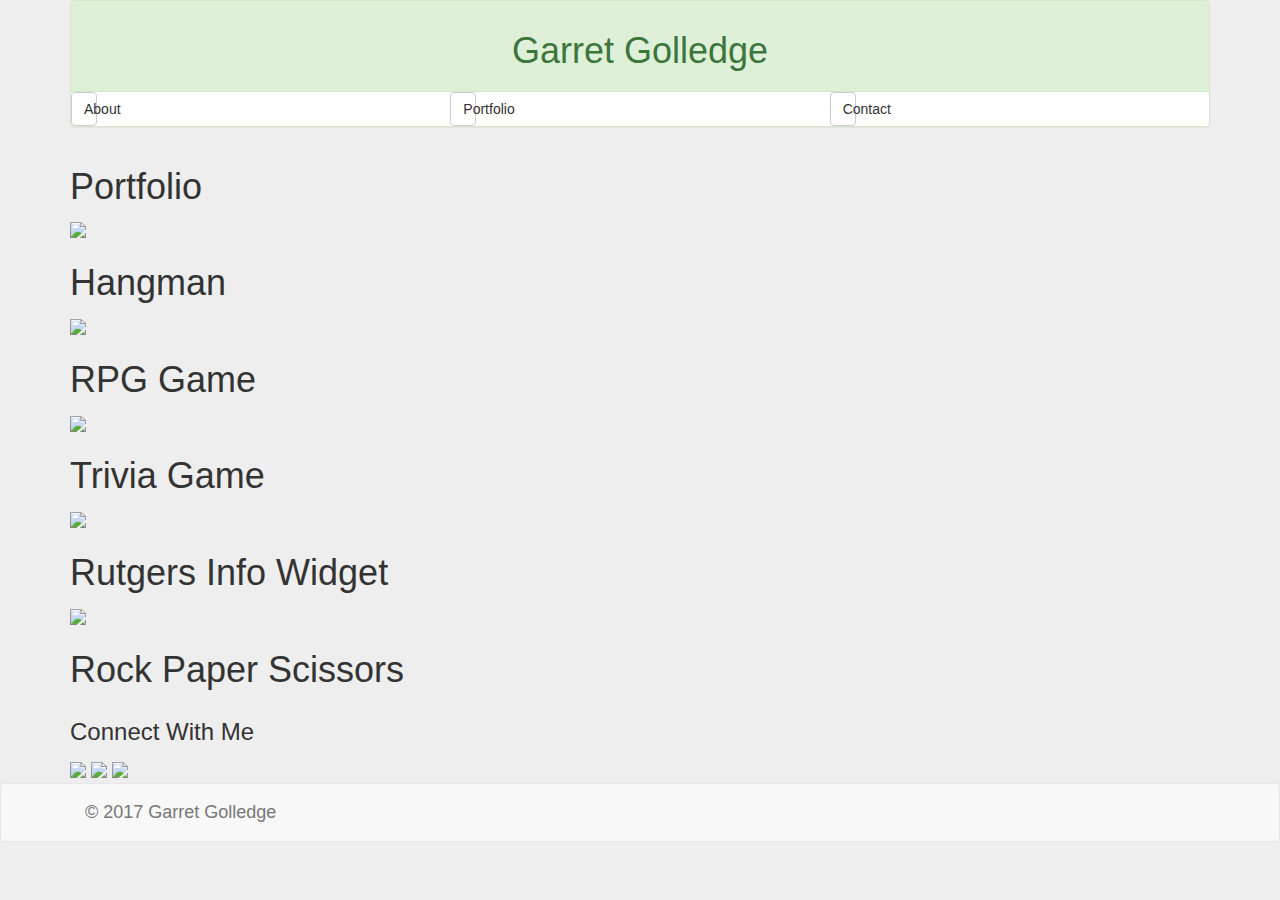
==== index.html @ 59fca2ab "adding hw" ====
<!DOCTYPE html>
<html lang="en">

<head>
    <meta charset="UTF-8">
    <meta name="viewport" content="width=device-width, initial-scale=1.0">
    <meta http-equiv="X-UA-Compatible" content="ie=edge">
    <title>Document</title>
    <!-- Latest compiled and minified CSS -->
    <link rel="stylesheet" href="https://maxcdn.bootstrapcdn.com/bootstrap/3.3.7/css/bootstrap.min.css" integrity="sha384-BVYiiSIFeK1dGmJRAkycuHAHRg32OmUcww7on3RYdg4Va+PmSTsz/K68vbdEjh4u"
        crossorigin="anonymous">

    <!-- Optional theme -->
    <link rel="stylesheet" href="https://maxcdn.bootstrapcdn.com/bootstrap/3.3.7/css/bootstrap-theme.min.css" integrity="sha384-rHyoN1iRsVXV4nD0JutlnGaslCJuC7uwjduW9SVrLvRYooPp2bWYgmgJQIXwl/Sp"
        crossorigin="anonymous">

    <!-- Latest compiled and minified JavaScript -->
    <script src="https://maxcdn.bootstrapcdn.com/bootstrap/3.3.7/js/bootstrap.min.js" integrity="sha384-Tc5IQib027qvyjSMfHjOMaLkfuWVxZxUPnCJA7l2mCWNIpG9mGCD8wGNIcPD7Txa"
        crossorigin="anonymous"></script>

    <body>
        <link rel="stylesheet" type="text/css" href="style.css">

        <div class="row">
            <div class="container">
                <div class="panel panel-success">
                    <div class="panel-heading">
                        <h1 style="text-align:center;">Garret Golledge</h1>
                    </div>

                    <div class="btn-group btn-group-justified" role="group" aria-label="...">

                        <div class="btn-group" role="group">
                            <a href="file:///Users/garretgolledge/Desktop/bootstrap-portfolio/portfolio.html">
                                <button type="button" class="btn btn-default">About</button>
                        </div>
                        </a>

                        <div class="btn-group" role="group">
                            <a href="file:///Users/garretgolledge/Desktop/bootstrap-portfolio/index.html">
                                <button type="button" class="btn btn-default">Portfolio</button>
                        </div>
                        </a>

                        <div class="btn-group" role="group">
                            <a href="file:///Users/garretgolledge/Desktop/bootstrap-portfolio/contact.html">
                                <button type="button" class="btn btn-default">Contact</button>
                        </div>
                        </a>

                    </div>





                </div>
            </div>
        </div>




        <div class="row">
            <div class="container">
                <h1 style="text-align:Left;">Portfolio</h1>

                <img src="http://ucsd.bootcampcontent.com/UCSD-Coding-Bootcamp/UCSD201802FSF3-FT-Class-Repository-FSF-FT/raw/62f0fc96bda39fd1aae13c99781f7267b7df636c/02-css-bootstrap/02-Homework/portfolio-starter-code/assets/images/technics-q-c-640-480-1.jpg">
                <h1 style="text-align:left;">Hangman</h1>

                <img src="http://ucsd.bootcampcontent.com/UCSD-Coding-Bootcamp/UCSD201802FSF3-FT-Class-Repository-FSF-FT/raw/62f0fc96bda39fd1aae13c99781f7267b7df636c/02-css-bootstrap/02-Homework/portfolio-starter-code/assets/images/technics-q-c-640-480-2.jpg">
                <h1 style="text-align:left;">RPG Game</h1>

                <img src="http://ucsd.bootcampcontent.com/UCSD-Coding-Bootcamp/UCSD201802FSF3-FT-Class-Repository-FSF-FT/raw/62f0fc96bda39fd1aae13c99781f7267b7df636c/02-css-bootstrap/02-Homework/portfolio-starter-code/assets/images/technics-q-c-640-480-5.jpg">
                <h1 style="text-align:left;">Trivia Game</h1>

                <img src="http://ucsd.bootcampcontent.com/UCSD-Coding-Bootcamp/UCSD201802FSF3-FT-Class-Repository-FSF-FT/raw/62f0fc96bda39fd1aae13c99781f7267b7df636c/02-css-bootstrap/02-Homework/portfolio-starter-code/assets/images/technics-q-c-640-480-7.jpg">
                <h1 style="text-align:left;">Rutgers Info Widget</h1>

                <img src="http://ucsd.bootcampcontent.com/UCSD-Coding-Bootcamp/UCSD201802FSF3-FT-Class-Repository-FSF-FT/raw/62f0fc96bda39fd1aae13c99781f7267b7df636c/02-css-bootstrap/02-Homework/portfolio-starter-code/assets/images/technics-q-c-640-480-9.jpg">
                <h1 style="text-align:left;">Rock Paper Scissors</h1>

            </div>
        </div>

        <div class="row">
            <div class="container">
                <h3 style="text-align:left;">Connect With Me</h3>
                <img src="http://ucsd.bootcampcontent.com/UCSD-Coding-Bootcamp/UCSD201802FSF3-FT-Class-Repository-FSF-FT/raw/62f0fc96bda39fd1aae13c99781f7267b7df636c/02-css-bootstrap/02-Homework/portfolio-starter-code/assets/images/linkedin-128.png">

                <img src="http://ucsd.bootcampcontent.com/UCSD-Coding-Bootcamp/UCSD201802FSF3-FT-Class-Repository-FSF-FT/raw/62f0fc96bda39fd1aae13c99781f7267b7df636c/02-css-bootstrap/02-Homework/portfolio-starter-code/assets/images/github-128.png">

                <img src="http://ucsd.bootcampcontent.com/UCSD-Coding-Bootcamp/UCSD201802FSF3-FT-Class-Repository-FSF-FT/raw/62f0fc96bda39fd1aae13c99781f7267b7df636c/02-css-bootstrap/02-Homework/portfolio-starter-code/assets/images/stackoverflow-128.png">
            </div>
        </div>

        <div class="navbar navbar-default navbar-relative-bottom">
            <div class="container">
                <p class="navbar-text pull-left">© 2017 Garret Golledge</p>
            </div>
        </div>


</head>

<body>

</body>

</html>
---- style.css ----
* {
    box-sizing: border-box;
  }
  
  body {
  
    font-size: 18px;
    line-height: 27px;
  
  
    background-color: #eee;
  }
  

  .wrapper {
   
    width: 1024px;
  
   
    margin: 40px auto;
  }
  
  #main-content,
  #sidebar {
   
    width: 500px;
    padding: 30px;
  }
  
  #main-content {
   
    float: left;
  
 
    
    background: #eee;
  }
  
  #sidebar {
   
    float: right;
  
 
    
    background: #eee;
  }
  

  
  @media screen and (max-width: 980px) {

    body {
      background-color: #eee;
    }
  
    .wrapper {
      width: 600px;
    }


  @media screen and (max-width: 768px) {

    body {
      background-color: #eee;
    }
  
    .wrapper {
      width: 400px;
    }


  @media screen and (max-width: 640px) {

    body {
      background-color:#eee;
    }
  
    .wrapper {
      width: 400px;
    }
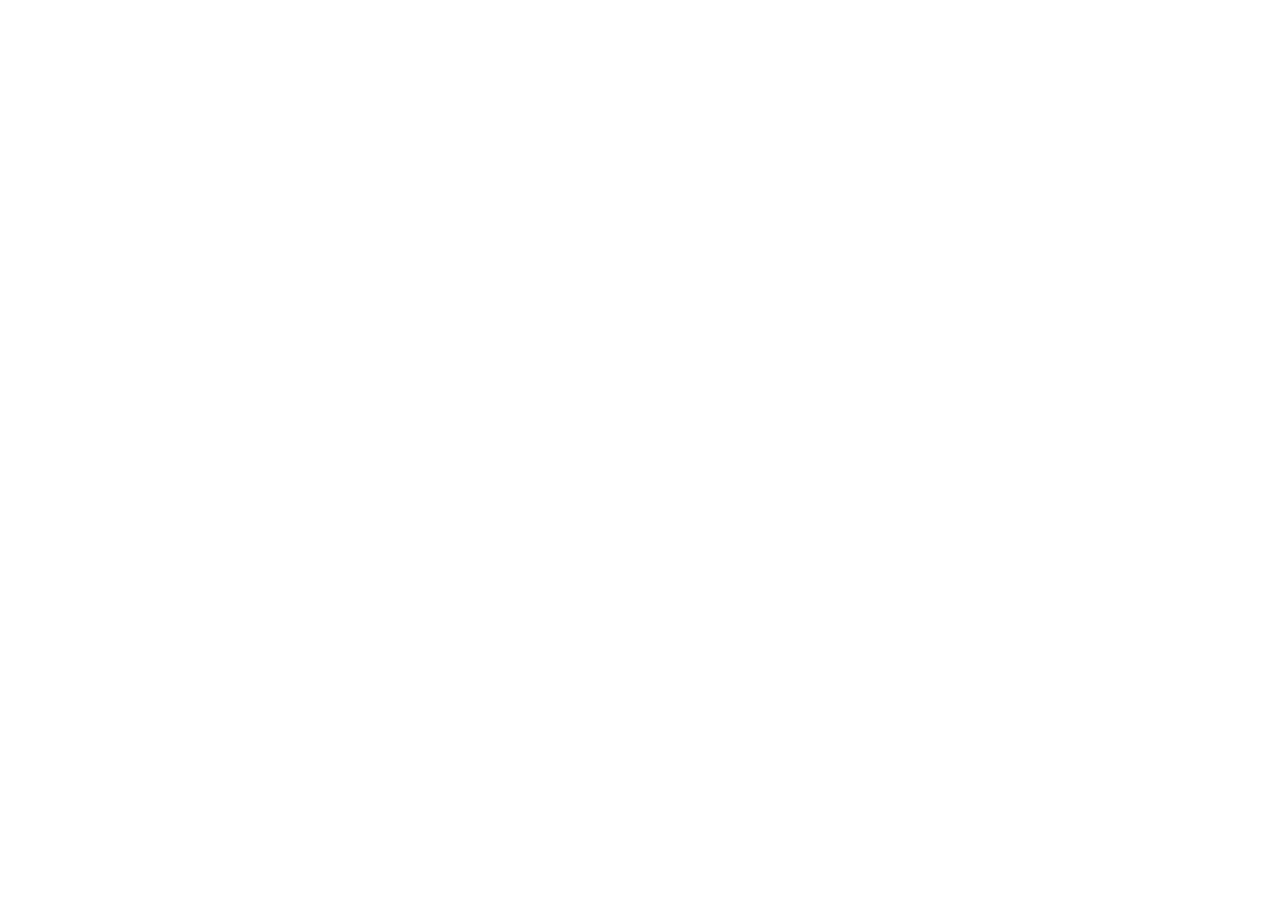
==== commit 007702d2: "changed to profile" ====
--- a/index.html
+++ b/index.html
@@ -1,4 +1,4 @@
-<!DOCTYPE html>
+<!-- <!DOCTYPE html>
 <html lang="en">
 
 <head>
@@ -7,18 +7,18 @@
     <meta http-equiv="X-UA-Compatible" content="ie=edge">
     <title>Document</title>
     <!-- Latest compiled and minified CSS -->
-    <link rel="stylesheet" href="https://maxcdn.bootstrapcdn.com/bootstrap/3.3.7/css/bootstrap.min.css" integrity="sha384-BVYiiSIFeK1dGmJRAkycuHAHRg32OmUcww7on3RYdg4Va+PmSTsz/K68vbdEjh4u"
+    <!-- <link rel="stylesheet" href="https://maxcdn.bootstrapcdn.com/bootstrap/3.3.7/css/bootstrap.min.css" integrity="sha384-BVYiiSIFeK1dGmJRAkycuHAHRg32OmUcww7on3RYdg4Va+PmSTsz/K68vbdEjh4u"
         crossorigin="anonymous">
 
     <!-- Optional theme -->
-    <link rel="stylesheet" href="https://maxcdn.bootstrapcdn.com/bootstrap/3.3.7/css/bootstrap-theme.min.css" integrity="sha384-rHyoN1iRsVXV4nD0JutlnGaslCJuC7uwjduW9SVrLvRYooPp2bWYgmgJQIXwl/Sp"
-        crossorigin="anonymous">
+    <!-- <link rel="stylesheet" href="https://maxcdn.bootstrapcdn.com/bootstrap/3.3.7/css/bootstrap-theme.min.css" integrity="sha384-rHyoN1iRsVXV4nD0JutlnGaslCJuC7uwjduW9SVrLvRYooPp2bWYgmgJQIXwl/Sp"
+        crossorigin="anonymous"> -->
 
     <!-- Latest compiled and minified JavaScript -->
-    <script src="https://maxcdn.bootstrapcdn.com/bootstrap/3.3.7/js/bootstrap.min.js" integrity="sha384-Tc5IQib027qvyjSMfHjOMaLkfuWVxZxUPnCJA7l2mCWNIpG9mGCD8wGNIcPD7Txa"
-        crossorigin="anonymous"></script>
+    <!-- <script src="https://maxcdn.bootstrapcdn.com/bootstrap/3.3.7/js/bootstrap.min.js" integrity="sha384-Tc5IQib027qvyjSMfHjOMaLkfuWVxZxUPnCJA7l2mCWNIpG9mGCD8wGNIcPD7Txa"
+        crossorigin="anonymous"></script> --> 
 
-    <body>
+    <!-- <body>
         <link rel="stylesheet" type="text/css" href="style.css">
 
         <div class="row">
@@ -26,48 +26,48 @@
                 <div class="panel panel-success">
                     <div class="panel-heading">
                         <h1 style="text-align:center;">Garret Golledge</h1>
-                    </div>
-
+                    </div> -->
+<!-- 
                     <div class="btn-group btn-group-justified" role="group" aria-label="...">
 
                         <div class="btn-group" role="group">
-                            <a href="file:///Users/garretgolledge/Desktop/bootstrap-portfolio/portfolio.html">
+                            <a href="portfolio.html">
                                 <button type="button" class="btn btn-default">About</button>
                         </div>
                         </a>
 
                         <div class="btn-group" role="group">
-                            <a href="file:///Users/garretgolledge/Desktop/bootstrap-portfolio/index.html">
+                            <a href="index.html">
                                 <button type="button" class="btn btn-default">Portfolio</button>
                         </div>
                         </a>
 
                         <div class="btn-group" role="group">
-                            <a href="file:///Users/garretgolledge/Desktop/bootstrap-portfolio/contact.html">
+                            <a href="contact.html">
                                 <button type="button" class="btn btn-default">Contact</button>
                         </div>
                         </a>
 
-                    </div>
+                    </div> -->
 
 
 
 
-
+<!-- 
                 </div>
             </div>
-        </div>
+        </div> -->
 
 
 
 
-        <div class="row">
+        <!-- <div class="row">
             <div class="container">
                 <h1 style="text-align:Left;">Portfolio</h1>
 
                 <img src="http://ucsd.bootcampcontent.com/UCSD-Coding-Bootcamp/UCSD201802FSF3-FT-Class-Repository-FSF-FT/raw/62f0fc96bda39fd1aae13c99781f7267b7df636c/02-css-bootstrap/02-Homework/portfolio-starter-code/assets/images/technics-q-c-640-480-1.jpg">
-                <h1 style="text-align:left;">Hangman</h1>
-
+                <h1 style="text-align:left;">Hangman</h1> -->
+<!-- 
                 <img src="http://ucsd.bootcampcontent.com/UCSD-Coding-Bootcamp/UCSD201802FSF3-FT-Class-Repository-FSF-FT/raw/62f0fc96bda39fd1aae13c99781f7267b7df636c/02-css-bootstrap/02-Homework/portfolio-starter-code/assets/images/technics-q-c-640-480-2.jpg">
                 <h1 style="text-align:left;">RPG Game</h1>
 
@@ -78,9 +78,9 @@
                 <h1 style="text-align:left;">Rutgers Info Widget</h1>
 
                 <img src="http://ucsd.bootcampcontent.com/UCSD-Coding-Bootcamp/UCSD201802FSF3-FT-Class-Repository-FSF-FT/raw/62f0fc96bda39fd1aae13c99781f7267b7df636c/02-css-bootstrap/02-Homework/portfolio-starter-code/assets/images/technics-q-c-640-480-9.jpg">
-                <h1 style="text-align:left;">Rock Paper Scissors</h1>
+                <h1 style="text-align:left;">Rock Paper Scissors</h1> -->
 
-            </div>
+            <!-- </div>
         </div>
 
         <div class="row">
@@ -98,13 +98,13 @@
             <div class="container">
                 <p class="navbar-text pull-left">© 2017 Garret Golledge</p>
             </div>
-        </div>
+        </div> -->
 
-
+<!-- 
 </head>
 
 <body>
 
 </body>
 
-</html>+</html> --> --- a/style.css
+++ b/style.css
@@ -1,4 +1,4 @@
-
+/* 
 
  * {
     box-sizing: border-box;
@@ -58,6 +58,7 @@
     .wrapper {
       width: 600px;
     }
+  }
 
 
   @media screen and (max-width: 768px) {
@@ -69,7 +70,7 @@
     .wrapper {
       width: 400px;
     }
-
+  }
 
   @media screen and (max-width: 640px) {
 
@@ -80,4 +81,4 @@
     .wrapper {
       width: 400px;
     }
-  +  } */